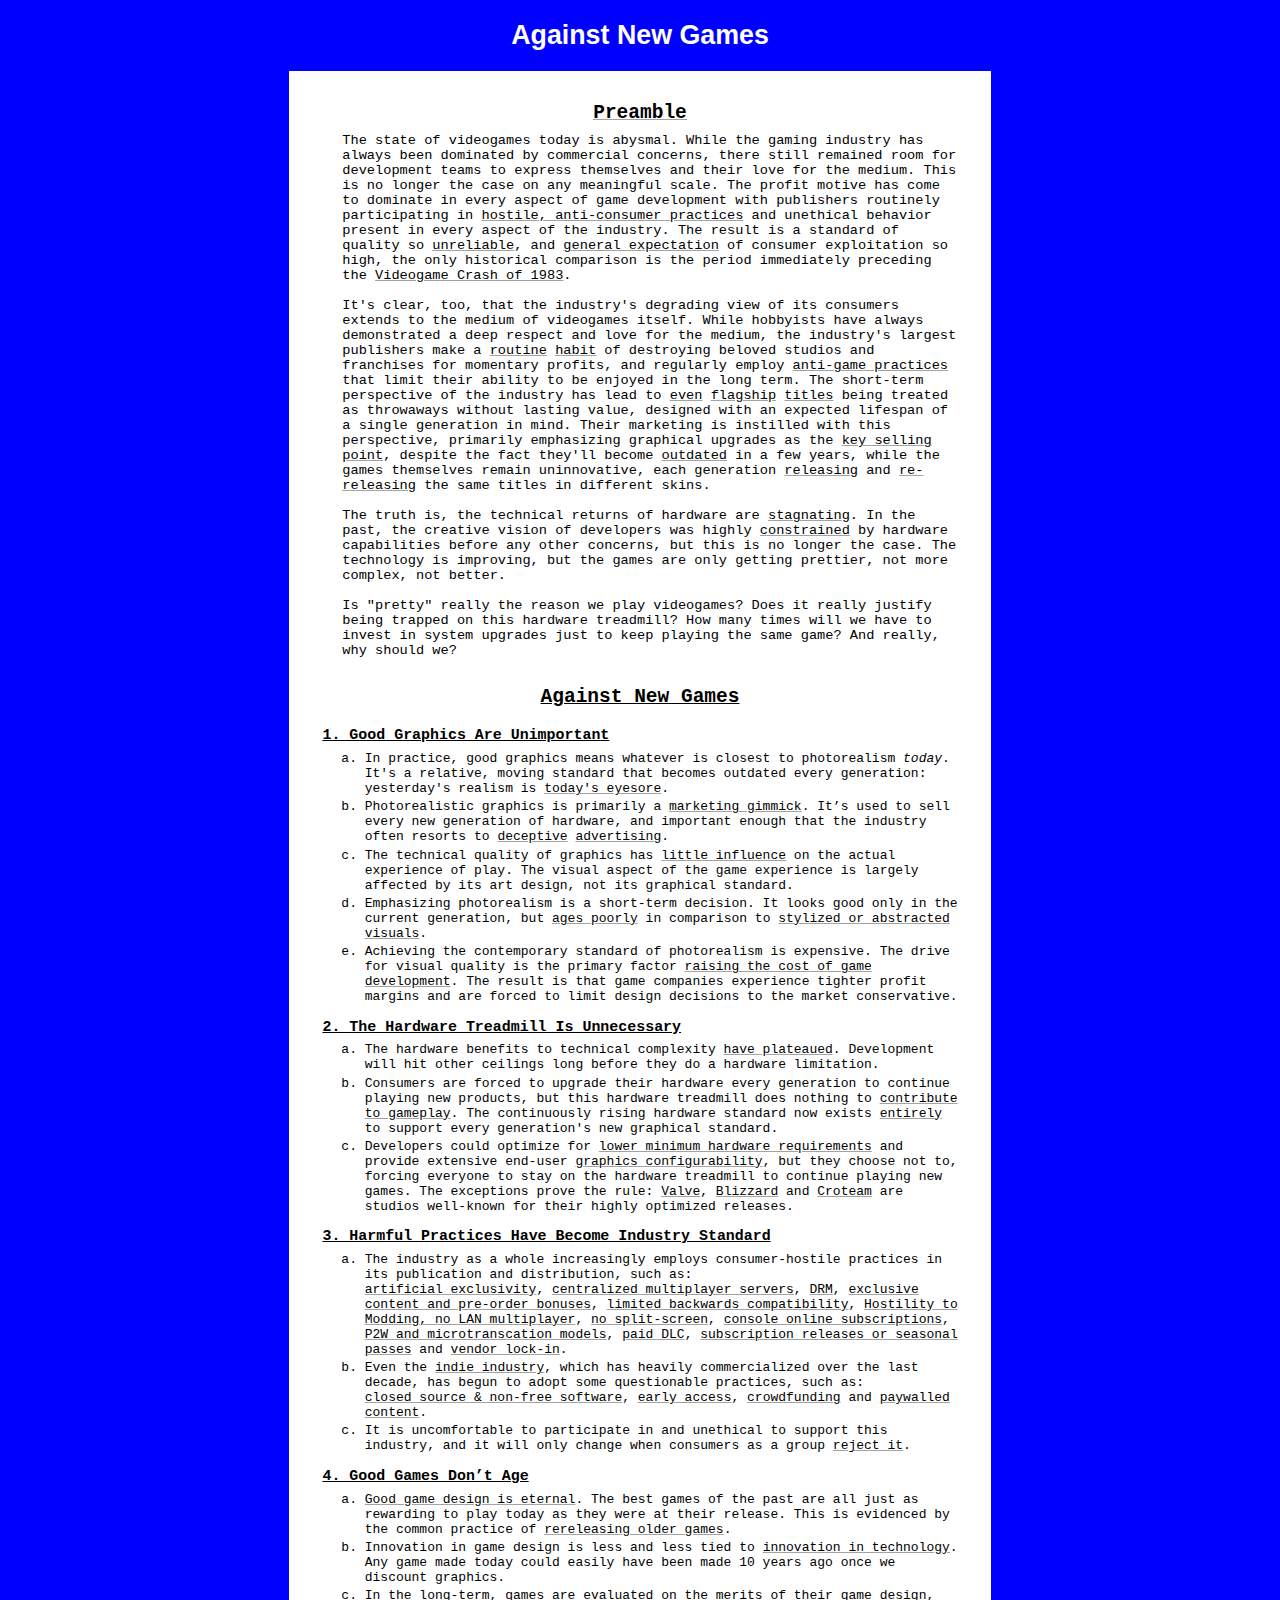
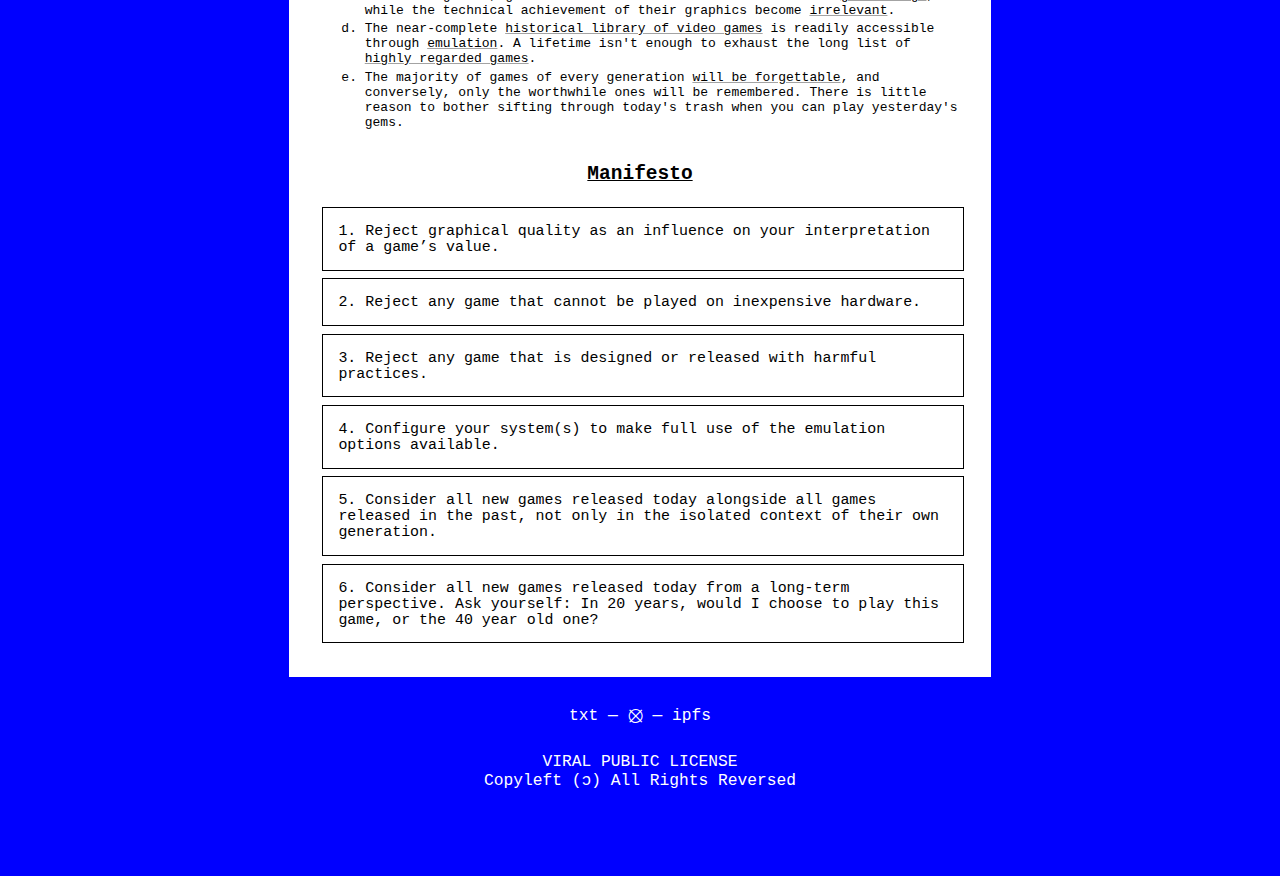
==== index.html @ 11d21c9d "." ====
<!doctype html>
<html>
<head>
  <link rel="stylesheet" href="man.css">
  <link rel="icon" type="image/ico" href="/favicon.ico" sizes="16x16","32x32","48x48">
  <title>Against New Games</title>
<meta charset="utf-8" />
<meta name="viewport" content="width=device-width,initial-scale=1.0,shrink-to-fit=no">
<meta name="title" content="Against New Games">
<meta name="keyword" content="against new games, videogames, manifesto, good graphics, anti-consumer, anti-game, photorealism, marketing, industry, extortion, hardware treadmill, harmful practices, optimization, minimum hardware requirements, minspec, configurability, options, false advertising, deceptive marketing, remakes, sequelitis, graphics don't matter, graphics raise the cost of development, good games don't age, age well, emulation, long-term">
<meta name="description" content="The state of videogames today is abysmal. The industry regularly performs anti-consumer and anti-game practices, and their emphasis on good graphics keeps us trapped to an unncessary hardware treadmill. We propose taking the long-term view and rejecting new games.">

  <meta name="twitter:card" content="summary">
    <meta name="twitter:site" content="Extortion Industry" />
        <meta name="twitter:title" content="Against New Games">
    <meta name="twitter:description" content="The state of videogames today is abysmal. The industry regularly performs anti-consumer and anti-game practices, and their emphasis on good graphics keeps us trapped to an unncessary hardware treadmill. We propose taking the long-term view and rejecting new games." />
<meta property="twitter:image" content="https://extortionindustry.org/header.png" />

        <meta name="og:title" property="og:title" content="Extortion Industry">
    <meta property="og:url" content="http://extortionindustry.org/" />
<meta property="og:description" content="The state of videogames today is abysmal. The industry regularly performs anti-consumer and anti-game practices, and their emphasis on good graphics keeps us trapped to an unncessary hardware treadmill. We propose taking the long-term view and rejecting new games." />
<meta property="og:image" content="https://extortionindustry.org/header.png" />

  
  </head>
<body id="ang">
<header>
  <h1><a href="appendix.html">Against New Games</a></h1>
</header>
<article>
<h2><a id="Preamble">Preamble</a></h2>
<p>The state of videogames today is abysmal. While the gaming industry has always been dominated by commercial concerns, there still remained room for development teams to express themselves and their love for the medium. This is no longer the case on any meaningful scale. The profit motive has come to dominate in every aspect of game development with publishers routinely participating in <a href="harmful_practices.html">hostile, anti-consumer practices</a> and unethical behavior present in every aspect of the industry. The result is a standard of quality so <a href="http://archive.is/vRRU7" title="The Deceptive Marketing of Video Games">unreliable</a>, and <a href="http://archive.is/nFrwW" title="How Do Video Game Publishers Continue To Get Away With Mistreating Their Customers?">general expectation</a> of consumer exploitation so high, the only historical comparison is the period immediately preceding the <a href="http://archive.is/t0Msf" title="Wikipedia, 'Videogame Crash of 1983'">Videogame Crash of 1983</a>. </p>

<p>It's clear, too, that the industry's degrading view of its consumers extends to the medium of videogames itself. While hobbyists have always demonstrated a deep respect and love for the medium<!-- (even if its consideration as 'art' is still debated)-->, the industry's largest publishers make a <a href="http://archive.is/Cgu4j" title="Studios EA Has Killed: A History">routine</a> <a href="https://web.archive.org/web/20180215050639/http://www.gamesradar.com/exactly-how-many-studios-has-activision-closed-generation-exactly-many/" titles="Exactly how many studios has Activision actually closed this generation?">habit</a> of destroying beloved studios and franchises for momentary profits, and regularly employ <a href="harmful_practices.html">anti-game practices</a> that limit their ability to be enjoyed in the long term. The short-term perspective of the industry has lead to
  <a href="http://archive.is/H4l9y" title="KILLZONE 2 AND 3 SERVERS TO BE DECOMMISSIONED">even</a>
  <a href="https://web.archive.org/web/20181121012547/http://v1.escapistmagazine.com/news/view/132436-Gran-Tursimo-5-Servers-Go-Offline-DLC-Gone-Forever" title="Gran Tursimo 5 Servers Go Offline, DLC Gone Forever">flagship</a> <a href="http://archive.is/o9l7s" title="Monster Hunter Tri Servers Will be Shutdown">titles</a> being treated as throwaways without lasting value, designed with an expected lifespan of a single generation in mind. <!--Even if they weren't hampered to the point of unplayability by exploitative restrictions, they're not designed with any lasting value that would have them be remembered any time in the future.-->
Their marketing is instilled with this perspective, primarily emphasizing graphical upgrades as the <a href="http://archive.is/OzwlS" title="Research: The state of the video game industry in 2017">key selling point</a>, despite the fact they'll become <a href="https://invidio.us/watch?v=3H6hnFV-nDU" alt="https://www.youtube.com/watch?v=3H6hnFV-nDU">outdated</a> in a few years, while the games themselves remain uninnovative, each generation <a href="http://archive.is/9yxhF" title="Sequelitis: Are sequels and reboots bad for the video game industry">releasing</a> and <a href="http://archive.is/IfkfO" title="Remakes, Remasters, and HD Collections by the Numbers">re-releasing</a> the same titles in different skins.</p>

<p>The truth is, the technical returns of hardware are <a href="http://archive.is/PAWyf">stagnating</a>. In the past, the creative vision of developers was highly <a href="http://archive.is/pHxN6" title="Bogost, Montfort, 'Racing the Beam'">constrained</a> by hardware capabilities before any other concerns, but this is no longer the case. The technology is improving, but the games are only getting prettier, not more complex, not better.</p>
<p>Is "pretty" really the reason we play videogames? Does it really justify being trapped on this hardware treadmill? How many times will we have to invest in system upgrades just to keep playing the same game? And really, why should we?</p>

<h2><a id="Against_New_Games"></a>Against New Games</h2>
<!--
Missing citations
1a. yesterday's realism is [today's eyesore]
1c. The visual aspect of the game experience is largely affected by its [art design]
2b. rising hardware standards now exists [entirely] to support new graphic standard
2c. [valve] graphics optimization
4c. conumser's [reject] the Industry
5a. evaluated on the merit's of their [game design]
-->

<h3><a id="good_graphics"></a>1. Good Graphics Are Unimportant</h3>
<ol>
<li>In practice, good graphics means whatever is closest to photorealism <i>today</i>. It's a relative, moving standard that becomes outdated every generation: yesterday's realism is <a href="">today's eyesore</a>.</li>
<li>Photorealistic graphics is primarily a <a href="http://archive.is/7h4I5" title="Kate Russell, 'Exploring the Evolution of the Games Market'">marketing gimmick</a>. It’s used to sell every new generation of hardware, and important enough that the industry often resorts to <a href="http://archive.is/wjWZJ" title="Sony sued for 'deceptive marketing' of Killzone: Shadow Fall graphics">deceptive</a> <a href="http://archive.is/h7AEH" title="Gearbox and Sega falsely advertised Aliens: Colonial Marines with press demos, according to lawsuit">advertising</a>.</li>
<li>The technical quality of graphics has <a href="http://archive.is/zqXZt" title="Jesper Juul, 'A Certain Level of Abstraction'">little influence</a> on the actual experience of play. The visual aspect of the game experience is largely affected by its art design, not its graphical standard.</li>
<li>Emphasizing photorealism is a short-term decision. It looks good only in the current generation, but <a href="http://archive.is/wGKIT" title="Photorealism versus Non­Photorealism: Art styles in computer games and the default bias">ages poorly</a> in comparison to <a href="http://archive.is/Ef9ef" title="Holly Nielsen, 'On Ōkami at Ten Years Old: the Quintessential Ageless Video Game'
">stylized or abstracted visuals</a>.</li>
<!-- <li>Emphasis on good graphics is responsible for the elimination of local multiplayer due to the cost of re-rendering visuals on multiple screens. This artificially reduces the lifespan of a game, hurts videogaming's social factor and limits the ability to play with friends to only those who own the same game and system.</li> -->
<li>Achieving the contemporary standard of photorealism is expensive. The drive for visual quality is the primary factor <a href="http://archive.is/6UoNi" title="Tom McShea, 'Beauty Is in the Eye of the Destroyer'">raising the cost of game development</a>. The result is that game companies experience tighter profit margins and are forced to limit design decisions to the market conservative.</li>
</ol>

<h3><a id="hardware_treadmill"></a>2. The Hardware Treadmill Is Unnecessary</h3>
<ol>
<li>The hardware benefits to technical complexity <a href="http://archive.is/LjeC5" title"Andrew Hutchison, Making the Water Move: Techno-Historic Limits in the Game Aesthetics of Myst and Doom">have plateaued</a>. Development will hit other ceilings long before they do a hardware limitation.</li>
<li>Consumers are forced to upgrade their hardware every generation to continue playing new products, but this hardware treadmill does nothing to <a href="http://archive.is/T2ych" title="Dave Thier, 'The Nintendo Switch's Secret Is That It's Already Obsolete'">contribute to gameplay</a>. The continuously rising hardware standard now exists <a href="">entirely</a> to support every generation's new graphical standard.</li>
<li>Developers could optimize for <a href="https://www.twitch.tv/videos/139411097" title="Ryan Greene, 'Optimizing Overwatch for a Wide Range of Graphics'">lower minimum hardware requirements</a> and provide extensive end-user <a href="https://web.archive.org/web/20190131192333/https://imgur.com/a/1MWxi/all" title="The Talos Principle Graphic Settings">graphics configurability</a>, but they choose not to, forcing everyone to stay on the hardware treadmill to continue playing new games. The exceptions prove the rule: <a href="">Valve</a>, <a href="http://archive.is/MKio6" title="22 percent of Overwatch players use integrated graphics">Blizzard</a> and <a href="http://archive.is/mYub7" title="Reddit Forum Discussion, 'Every PC game should have graphics options like The Talos Principle.'">Croteam</a> are studios well-known for their highly optimized releases.</li>
</ol>
<h3><a id="harmful_practices"></a>3. Harmful Practices Have Become Industry Standard</h3>
<ol>
<li>The industry as a whole increasingly employs consumer-hostile practices in its publication and distribution, such as: <br>
  <a href="harmful_practices.html#artificial_exclusivity">artificial exclusivity</a>,
  <a href="harmful_practices.html#centralized_servers">centralized multiplayer servers</a>,
  <a href="harmful_practices.html#DRM">DRM</a>,
  <a href="harmful_practices.html#exclusive_content">exclusive content and pre-order bonuses</a>,
  <a href="harmful_practices.html#backwards_compatability">limited backwards compatibility</a>,
  <a href="harmful_practices.html#modding_hostility">Hostility to Modding</h3>,
  <a href="harmful_practices.html#LAN">no LAN multiplayer</a>,
  <a href="harmful_practices.html#splitscreen">no split-screen</a>,
  <a href="harmful_practices.html#online_subscription">console online subscriptions</a>,
  <a href="harmful_practices.html#P2W">P2W and microtranscation models</a>,
  <a href="harmful_practices.html#DLC">paid DLC</a>,
  <a href="harmful_practices.html#subscription">subscription releases or seasonal passes</a> and
  <a href="harmful_practices.html#vendor_lockin">vendor lock-in</a>.
</li>
<li>Even the <a href="http://archive.is/3lTYW" title="Jesper Juul, 'High-tech Low-tech Authenticity: The Creation of Independent Style at the Independent Games Festival'">indie industry</a>, which has heavily commercialized over the last decade, has begun to adopt some questionable practices, such as:<br>
  <a href="harmful_practices.html#closed_source">closed source & non-free software</a>,
  <a href="harmful_practices.html#early_access">early access</a>,
  <a href="harmful_practices.html#crowdfunding">crowdfunding</a> and
  <a href="harmful_practices.html#paywall">paywalled content</a>.
</li>
<li>It is uncomfortable to participate in and unethical to support this industry, and it will only change when consumers as a group <a href="">reject it</a>.</li>
</ol>
<h3><a id="good_games_dont_age"></a>4. Good Games Don’t Age</h3>
<ol>
  <li><a href="http://archive.is/fiShb" title="Resetera Forum Discussion, 'Truly Great Gameplay Does Not Age.'">Good game design is eternal</a>. The best games of the past are all just as rewarding to play today as they were at their release. This is evidenced by the common practice of <a href="https://en.wikipedia.org/wiki/List_of_video_game_remakes_and_remastered_ports" title="Wikipedia, List of video game remakes and remastered ports">rereleasing older games</a>.</li>
  <li>Innovation in game design is less and less tied to <a href="http://archive.is/vKBRY" title="Jim Rossignol, 'Photorealism And The Confusing Myths Of Innovation'">innovation in technology</a>. Any game made today could easily have been made 10 years ago once we discount graphics.</li>

<li>In the long-term, games are evaluated on the merits of their <a href="">game design</a>, while the technical achievement of their graphics become <a href="http://archive.is/vKBRY" title="Jim Rossignol, 'Photorealism And The Confusing Myths Of Innovation'">irrelevant</a>.</li>
<li>The near-complete <a href="http://archive.is/Yg6sV" title="NonMAME Emulator Guide">historical library of video games</a> is <!--<a href="https://vimm.net/?p=vault">free</a> and -->readily accessible through <a href="https://www.retroarch.com">emulation</a>. A lifetime isn't enough to exhaust the long list of <a href="https://vsrecommendedgames.fandom.com/wiki/V/%27s_Recommended_Games_Wiki" title="/v/'s Recommended Games Wiki'">highly regarded games</a>.</li>

<li>The majority of games of every generation <a href="http://archive.is/rahBp" title="Wikipedia, 'Sturgeon's Law'">will be forgettable</a>, and conversely, only the worthwhile ones will be remembered. There is little reason to bother sifting through today's trash when you can play yesterday's gems.</li>
</ol>
<p></p>
<h2><a id="manifesto"></a>Manifesto</h2>
<man>
<p>1. Reject graphical quality as an influence on your interpretation of a game’s value.</p>
<p>2. Reject any game that cannot be played on inexpensive hardware.</p>
<p>3. Reject any game that is designed or released with harmful practices.</p>
<p>4. Configure your system(s) to make full use of the emulation options available.</p>
<p>5. Consider all new games released today alongside all games released in the past, not only in the isolated context of their own generation.</p>
<p>6. Consider all new games released today from a long-term perspective. Ask yourself: In 20 years, would I choose to play this game, or the 40 year old one?</p>

</article>
<footer><a href="against_new_games.txt">txt</a> — <a href="appendix.html">&olcross;</a> — <a href="">ipfs</a></footer>
<footer><a href="https://viralpubliclicense.org">VIRAL PUBLIC LICENSE<br>
Copyleft (ɔ) All Rights Reversed</a></footer>

</body></html></article>
---- man.css ----
body {
  font-family: monospace;
  background-color: blue;
  color: black;
}

#harmful {
  background-color: lightgrey;
  color: white;
}

#appendix {
  background-color: black;
  color: black;
}

#harmful footer, #harmful footer a {
  color: black;
}

#appendix h1 {
  color: black;
}

article {
  width: 80vw;
  max-width: 50em;
  background-color: white;
  padding: 2em;
  padding-top: 1.25em;
  display: flex;
  flex-flow: column;
  margin: auto;
}
#harmful article {
  background-color: black;
}
#appendix article {
  background-color: white;
}

h1 {
  color: white;
  text-align: center;
  font-family: arial;
  font-size: 1.675em;
  margin: 0.75em;
}

@media screen and (max-width: 27.49em) {
  #harmful h1 span {
    background-color: inherit;
    color: black;
}
}

h1 span {
  background-color: black;
  padding: 0.2em;
  padding-left: 0.5em;
  padding-right: 0.5em;
}
#appendix h1 span {
  background-color: white;
}

h1 a, h1 a:hover {
  color: inherit;
  text-decoration: inherit;
}
h1 a:hover, #harmful h1 a:hover  {
  color: inherit;
  text-decoration: underline;
  text-decoration-color: white;
  -webkit-text-decoration-color: white;
}

h2 {
  margin: 0.4em;
  margin-top: 0.75em;
  font-weight: bold;
  text-decoration: underline;
  text-align: center;
}
h3 {
  margin: 0.5em;
  margin-top: 0.75em;
  text-decoration: underline;
  font-size: 1.15em;
}

p {
  margin: 0.1em;
  margin-left: 2em;
  font-size: 1.05em;
  margin-bottom: 1em;
}
p.center{
  text-align: center;
  font-size: 1.2em;
}

ol {
  list-style-type: lower-latin;
  margin: 0.01em;
  margin-left: 0.75em;
}

li {
  margin-bottom: 0.25em;
}

man {
  margin-top: 1em;
}
man p {
  font-size: 1.15em;
  margin-bottom: 0.5em;
  margin-left: 0.5em;
  border: 1px solid black;
  padding: 1em;
}
man p:hover {
  border: 1px solid blue;
  color: white;
  background-color: blue;
}

#appendix man p {
  border: 1px solid black;
  text-align: center;
}
#appendix man p:hover {
  border: 1px solid black;
  color: white;
  background-color: black;
}

a {
  color: black;
  text-decoration: underline;
  text-decoration-color: #A3A3A3;
  -webkit-text-decoration-color: #A3A3A3;
}
a:hover {
  color: blue;
  text-decoration-color: lightblue;
  -webkit-text-decoration-color: lightblue;
}
#appendix man a:hover {
  color: inherit;
  text-decoration: underline;
  text-decoration-color: grey;
  -webkit-text-decoration-color: inherit;
}
#harmful a {
  color: white;
}
a:hover, #harmful footer a:hover {
  color: blue;
  text-decoration-color: lightblue;
  -webkit-text-decoration-color: lightblue;
}

#harmful a:hover {
  color: lightblue;
  text-decoration-color: lightblue;
  -webkit-text-decoration-color: lightblue;
}

footer {
  color: white;
  text-align: center;
  margin: 1.5em;
  margin-bottom: 1em;
  font-size: 1.25em;
}
footer.appendix {
  margin-top: 0.01em;
  margin-bottom: 2em;

  position: relative;
  right: 0.2em;
  margin-bottom: 1em;
}

footer a[href="appendix.html"]{
  font-size: 1.4em;
  position: relative;
  top: 0.075em;
}

footer.license {
  font-size: 1em;
  margin-bottom: 1em;

}
footer a {
  color: white;
  text-decoration: none;
}
footer a:hover {
  color: orange;
}

::selection{
  color: white;
  background: blue;

}
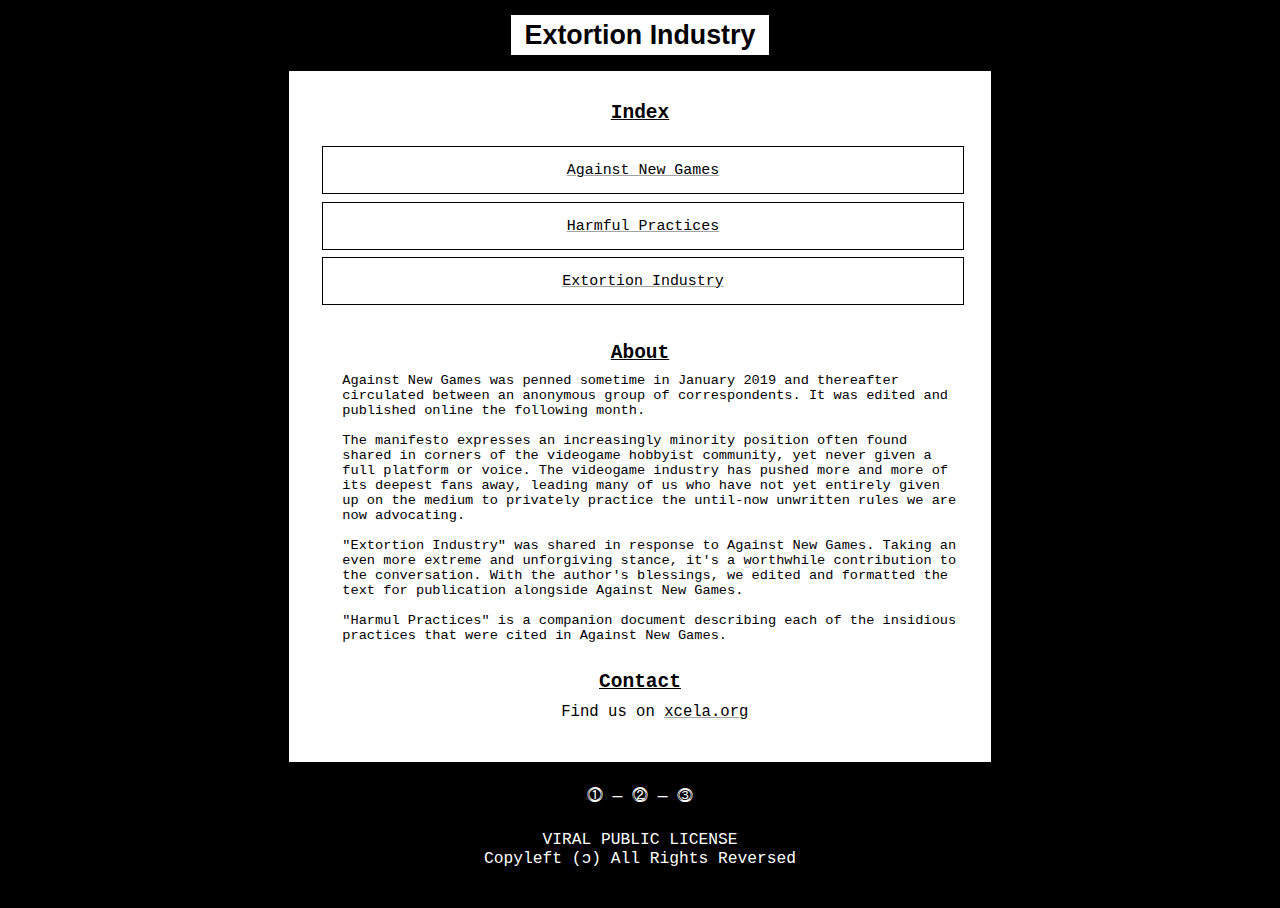
==== commit 2f389f5c: "Update and rename appendix.html to index.html" ====
--- a/index.html
+++ b/index.html
@@ -8,113 +8,36 @@
 <meta name="viewport" content="width=device-width,initial-scale=1.0,shrink-to-fit=no">
 <meta name="title" content="Against New Games">
 <meta name="keyword" content="against new games, videogames, manifesto, good graphics, anti-consumer, anti-game, photorealism, marketing, industry, extortion, hardware treadmill, harmful practices, optimization, minimum hardware requirements, minspec, configurability, options, false advertising, deceptive marketing, remakes, sequelitis, graphics don't matter, graphics raise the cost of development, good games don't age, age well, emulation, long-term">
-<meta name="description" content="The state of videogames today is abysmal. The industry regularly performs anti-consumer and anti-game practices, and their emphasis on good graphics keeps us trapped to an unncessary hardware treadmill. We propose taking the long-term view and rejecting new games.">
-
-  <meta name="twitter:card" content="summary">
-    <meta name="twitter:site" content="Extortion Industry" />
-        <meta name="twitter:title" content="Against New Games">
-    <meta name="twitter:description" content="The state of videogames today is abysmal. The industry regularly performs anti-consumer and anti-game practices, and their emphasis on good graphics keeps us trapped to an unncessary hardware treadmill. We propose taking the long-term view and rejecting new games." />
-<meta property="twitter:image" content="https://extortionindustry.org/header.png" />
-
-        <meta name="og:title" property="og:title" content="Extortion Industry">
-    <meta property="og:url" content="http://extortionindustry.org/" />
-<meta property="og:description" content="The state of videogames today is abysmal. The industry regularly performs anti-consumer and anti-game practices, and their emphasis on good graphics keeps us trapped to an unncessary hardware treadmill. We propose taking the long-term view and rejecting new games." />
-<meta property="og:image" content="https://extortionindustry.org/header.png" />
-
-  
-  </head>
-<body id="ang">
+<meta name="description" content="
+The state of videogames today is abysmal. While the gaming industry has always been dominated by commercial concerns, there still remained room for development teams to express themselves and their love for the medium. This is no longer the case on any meaningful scale">
+</head>
+<body id="appendix">
 <header>
-  <h1><a href="appendix.html">Against New Games</a></h1>
+  <h1><span>Extortion Industry</span></h1>
 </header>
 <article>
-<h2><a id="Preamble">Preamble</a></h2>
-<p>The state of videogames today is abysmal. While the gaming industry has always been dominated by commercial concerns, there still remained room for development teams to express themselves and their love for the medium. This is no longer the case on any meaningful scale. The profit motive has come to dominate in every aspect of game development with publishers routinely participating in <a href="harmful_practices.html">hostile, anti-consumer practices</a> and unethical behavior present in every aspect of the industry. The result is a standard of quality so <a href="http://archive.is/vRRU7" title="The Deceptive Marketing of Video Games">unreliable</a>, and <a href="http://archive.is/nFrwW" title="How Do Video Game Publishers Continue To Get Away With Mistreating Their Customers?">general expectation</a> of consumer exploitation so high, the only historical comparison is the period immediately preceding the <a href="http://archive.is/t0Msf" title="Wikipedia, 'Videogame Crash of 1983'">Videogame Crash of 1983</a>. </p>
+  <h2>Index</h2>
+  <man>
+    <a href="against_new_games.html"><p>Against New Games</p></a>
+    <a href="harmful_practices.html"><p>Harmful Practices</p></a>
+    <a href="extortion.html"><p>Extortion Industry</p></a>
+  </man><br>
+<h2>About</h2>
+<p>Against New Games was penned sometime in January 2019 and thereafter circulated between an anonymous group of correspondents. It was edited and published online the following month.</p>
 
-<p>It's clear, too, that the industry's degrading view of its consumers extends to the medium of videogames itself. While hobbyists have always demonstrated a deep respect and love for the medium<!-- (even if its consideration as 'art' is still debated)-->, the industry's largest publishers make a <a href="http://archive.is/Cgu4j" title="Studios EA Has Killed: A History">routine</a> <a href="https://web.archive.org/web/20180215050639/http://www.gamesradar.com/exactly-how-many-studios-has-activision-closed-generation-exactly-many/" titles="Exactly how many studios has Activision actually closed this generation?">habit</a> of destroying beloved studios and franchises for momentary profits, and regularly employ <a href="harmful_practices.html">anti-game practices</a> that limit their ability to be enjoyed in the long term. The short-term perspective of the industry has lead to
-  <a href="http://archive.is/H4l9y" title="KILLZONE 2 AND 3 SERVERS TO BE DECOMMISSIONED">even</a>
-  <a href="https://web.archive.org/web/20181121012547/http://v1.escapistmagazine.com/news/view/132436-Gran-Tursimo-5-Servers-Go-Offline-DLC-Gone-Forever" title="Gran Tursimo 5 Servers Go Offline, DLC Gone Forever">flagship</a> <a href="http://archive.is/o9l7s" title="Monster Hunter Tri Servers Will be Shutdown">titles</a> being treated as throwaways without lasting value, designed with an expected lifespan of a single generation in mind. <!--Even if they weren't hampered to the point of unplayability by exploitative restrictions, they're not designed with any lasting value that would have them be remembered any time in the future.-->
-Their marketing is instilled with this perspective, primarily emphasizing graphical upgrades as the <a href="http://archive.is/OzwlS" title="Research: The state of the video game industry in 2017">key selling point</a>, despite the fact they'll become <a href="https://invidio.us/watch?v=3H6hnFV-nDU" alt="https://www.youtube.com/watch?v=3H6hnFV-nDU">outdated</a> in a few years, while the games themselves remain uninnovative, each generation <a href="http://archive.is/9yxhF" title="Sequelitis: Are sequels and reboots bad for the video game industry">releasing</a> and <a href="http://archive.is/IfkfO" title="Remakes, Remasters, and HD Collections by the Numbers">re-releasing</a> the same titles in different skins.</p>
+<p>The manifesto expresses an increasingly minority position often found shared in corners of the videogame hobbyist community, yet never given a full platform or voice. The videogame industry has pushed more and more of its deepest fans away, leading many of us who have not yet entirely given up on the medium to privately practice the until-now unwritten rules we are now advocating.</p>
 
-<p>The truth is, the technical returns of hardware are <a href="http://archive.is/PAWyf">stagnating</a>. In the past, the creative vision of developers was highly <a href="http://archive.is/pHxN6" title="Bogost, Montfort, 'Racing the Beam'">constrained</a> by hardware capabilities before any other concerns, but this is no longer the case. The technology is improving, but the games are only getting prettier, not more complex, not better.</p>
-<p>Is "pretty" really the reason we play videogames? Does it really justify being trapped on this hardware treadmill? How many times will we have to invest in system upgrades just to keep playing the same game? And really, why should we?</p>
+<p>"Extortion Industry" was shared in response to Against New Games. Taking an even more extreme and unforgiving stance, it's a worthwhile contribution to the conversation. With the author's blessings, we edited and formatted the text for publication alongside Against New Games.</p>
 
-<h2><a id="Against_New_Games"></a>Against New Games</h2>
+<p>"Harmul Practices" is a companion document describing each of the insidious practices that were cited in Against New Games.</p>
+
+<h2>Contact</h2>
+  <p class="center">Find us on <a href="https://xcela.org">xcela.org</a></p>
 <!--
-Missing citations
-1a. yesterday's realism is [today's eyesore]
-1c. The visual aspect of the game experience is largely affected by its [art design]
-2b. rising hardware standards now exists [entirely] to support new graphic standard
-2c. [valve] graphics optimization
-4c. conumser's [reject] the Industry
-5a. evaluated on the merit's of their [game design]
--->
+<h2>Discussion</h2>-->
+</article>
+<footer><a href="against_new_games.html">&#9461;</a> — <a href="harmful_practices.html">&#9462;</a> — <a href="extortion.html">&#9463;</a></footer>
 
-<h3><a id="good_graphics"></a>1. Good Graphics Are Unimportant</h3>
-<ol>
-<li>In practice, good graphics means whatever is closest to photorealism <i>today</i>. It's a relative, moving standard that becomes outdated every generation: yesterday's realism is <a href="">today's eyesore</a>.</li>
-<li>Photorealistic graphics is primarily a <a href="http://archive.is/7h4I5" title="Kate Russell, 'Exploring the Evolution of the Games Market'">marketing gimmick</a>. It’s used to sell every new generation of hardware, and important enough that the industry often resorts to <a href="http://archive.is/wjWZJ" title="Sony sued for 'deceptive marketing' of Killzone: Shadow Fall graphics">deceptive</a> <a href="http://archive.is/h7AEH" title="Gearbox and Sega falsely advertised Aliens: Colonial Marines with press demos, according to lawsuit">advertising</a>.</li>
-<li>The technical quality of graphics has <a href="http://archive.is/zqXZt" title="Jesper Juul, 'A Certain Level of Abstraction'">little influence</a> on the actual experience of play. The visual aspect of the game experience is largely affected by its art design, not its graphical standard.</li>
-<li>Emphasizing photorealism is a short-term decision. It looks good only in the current generation, but <a href="http://archive.is/wGKIT" title="Photorealism versus Non­Photorealism: Art styles in computer games and the default bias">ages poorly</a> in comparison to <a href="http://archive.is/Ef9ef" title="Holly Nielsen, 'On Ōkami at Ten Years Old: the Quintessential Ageless Video Game'
-">stylized or abstracted visuals</a>.</li>
-<!-- <li>Emphasis on good graphics is responsible for the elimination of local multiplayer due to the cost of re-rendering visuals on multiple screens. This artificially reduces the lifespan of a game, hurts videogaming's social factor and limits the ability to play with friends to only those who own the same game and system.</li> -->
-<li>Achieving the contemporary standard of photorealism is expensive. The drive for visual quality is the primary factor <a href="http://archive.is/6UoNi" title="Tom McShea, 'Beauty Is in the Eye of the Destroyer'">raising the cost of game development</a>. The result is that game companies experience tighter profit margins and are forced to limit design decisions to the market conservative.</li>
-</ol>
-
-<h3><a id="hardware_treadmill"></a>2. The Hardware Treadmill Is Unnecessary</h3>
-<ol>
-<li>The hardware benefits to technical complexity <a href="http://archive.is/LjeC5" title"Andrew Hutchison, Making the Water Move: Techno-Historic Limits in the Game Aesthetics of Myst and Doom">have plateaued</a>. Development will hit other ceilings long before they do a hardware limitation.</li>
-<li>Consumers are forced to upgrade their hardware every generation to continue playing new products, but this hardware treadmill does nothing to <a href="http://archive.is/T2ych" title="Dave Thier, 'The Nintendo Switch's Secret Is That It's Already Obsolete'">contribute to gameplay</a>. The continuously rising hardware standard now exists <a href="">entirely</a> to support every generation's new graphical standard.</li>
-<li>Developers could optimize for <a href="https://www.twitch.tv/videos/139411097" title="Ryan Greene, 'Optimizing Overwatch for a Wide Range of Graphics'">lower minimum hardware requirements</a> and provide extensive end-user <a href="https://web.archive.org/web/20190131192333/https://imgur.com/a/1MWxi/all" title="The Talos Principle Graphic Settings">graphics configurability</a>, but they choose not to, forcing everyone to stay on the hardware treadmill to continue playing new games. The exceptions prove the rule: <a href="">Valve</a>, <a href="http://archive.is/MKio6" title="22 percent of Overwatch players use integrated graphics">Blizzard</a> and <a href="http://archive.is/mYub7" title="Reddit Forum Discussion, 'Every PC game should have graphics options like The Talos Principle.'">Croteam</a> are studios well-known for their highly optimized releases.</li>
-</ol>
-<h3><a id="harmful_practices"></a>3. Harmful Practices Have Become Industry Standard</h3>
-<ol>
-<li>The industry as a whole increasingly employs consumer-hostile practices in its publication and distribution, such as: <br>
-  <a href="harmful_practices.html#artificial_exclusivity">artificial exclusivity</a>,
-  <a href="harmful_practices.html#centralized_servers">centralized multiplayer servers</a>,
-  <a href="harmful_practices.html#DRM">DRM</a>,
-  <a href="harmful_practices.html#exclusive_content">exclusive content and pre-order bonuses</a>,
-  <a href="harmful_practices.html#backwards_compatability">limited backwards compatibility</a>,
-  <a href="harmful_practices.html#modding_hostility">Hostility to Modding</h3>,
-  <a href="harmful_practices.html#LAN">no LAN multiplayer</a>,
-  <a href="harmful_practices.html#splitscreen">no split-screen</a>,
-  <a href="harmful_practices.html#online_subscription">console online subscriptions</a>,
-  <a href="harmful_practices.html#P2W">P2W and microtranscation models</a>,
-  <a href="harmful_practices.html#DLC">paid DLC</a>,
-  <a href="harmful_practices.html#subscription">subscription releases or seasonal passes</a> and
-  <a href="harmful_practices.html#vendor_lockin">vendor lock-in</a>.
-</li>
-<li>Even the <a href="http://archive.is/3lTYW" title="Jesper Juul, 'High-tech Low-tech Authenticity: The Creation of Independent Style at the Independent Games Festival'">indie industry</a>, which has heavily commercialized over the last decade, has begun to adopt some questionable practices, such as:<br>
-  <a href="harmful_practices.html#closed_source">closed source & non-free software</a>,
-  <a href="harmful_practices.html#early_access">early access</a>,
-  <a href="harmful_practices.html#crowdfunding">crowdfunding</a> and
-  <a href="harmful_practices.html#paywall">paywalled content</a>.
-</li>
-<li>It is uncomfortable to participate in and unethical to support this industry, and it will only change when consumers as a group <a href="">reject it</a>.</li>
-</ol>
-<h3><a id="good_games_dont_age"></a>4. Good Games Don’t Age</h3>
-<ol>
-  <li><a href="http://archive.is/fiShb" title="Resetera Forum Discussion, 'Truly Great Gameplay Does Not Age.'">Good game design is eternal</a>. The best games of the past are all just as rewarding to play today as they were at their release. This is evidenced by the common practice of <a href="https://en.wikipedia.org/wiki/List_of_video_game_remakes_and_remastered_ports" title="Wikipedia, List of video game remakes and remastered ports">rereleasing older games</a>.</li>
-  <li>Innovation in game design is less and less tied to <a href="http://archive.is/vKBRY" title="Jim Rossignol, 'Photorealism And The Confusing Myths Of Innovation'">innovation in technology</a>. Any game made today could easily have been made 10 years ago once we discount graphics.</li>
-
-<li>In the long-term, games are evaluated on the merits of their <a href="">game design</a>, while the technical achievement of their graphics become <a href="http://archive.is/vKBRY" title="Jim Rossignol, 'Photorealism And The Confusing Myths Of Innovation'">irrelevant</a>.</li>
-<li>The near-complete <a href="http://archive.is/Yg6sV" title="NonMAME Emulator Guide">historical library of video games</a> is <!--<a href="https://vimm.net/?p=vault">free</a> and -->readily accessible through <a href="https://www.retroarch.com">emulation</a>. A lifetime isn't enough to exhaust the long list of <a href="https://vsrecommendedgames.fandom.com/wiki/V/%27s_Recommended_Games_Wiki" title="/v/'s Recommended Games Wiki'">highly regarded games</a>.</li>
-
-<li>The majority of games of every generation <a href="http://archive.is/rahBp" title="Wikipedia, 'Sturgeon's Law'">will be forgettable</a>, and conversely, only the worthwhile ones will be remembered. There is little reason to bother sifting through today's trash when you can play yesterday's gems.</li>
-</ol>
-<p></p>
-<h2><a id="manifesto"></a>Manifesto</h2>
-<man>
-<p>1. Reject graphical quality as an influence on your interpretation of a game’s value.</p>
-<p>2. Reject any game that cannot be played on inexpensive hardware.</p>
-<p>3. Reject any game that is designed or released with harmful practices.</p>
-<p>4. Configure your system(s) to make full use of the emulation options available.</p>
-<p>5. Consider all new games released today alongside all games released in the past, not only in the isolated context of their own generation.</p>
-<p>6. Consider all new games released today from a long-term perspective. Ask yourself: In 20 years, would I choose to play this game, or the 40 year old one?</p>
-
-</article>
-<footer><a href="against_new_games.txt">txt</a> — <a href="appendix.html">&olcross;</a> — <a href="">ipfs</a></footer>
 <footer><a href="https://viralpubliclicense.org">VIRAL PUBLIC LICENSE<br>
 Copyleft (ɔ) All Rights Reversed</a></footer>
-
 </body></html></article>
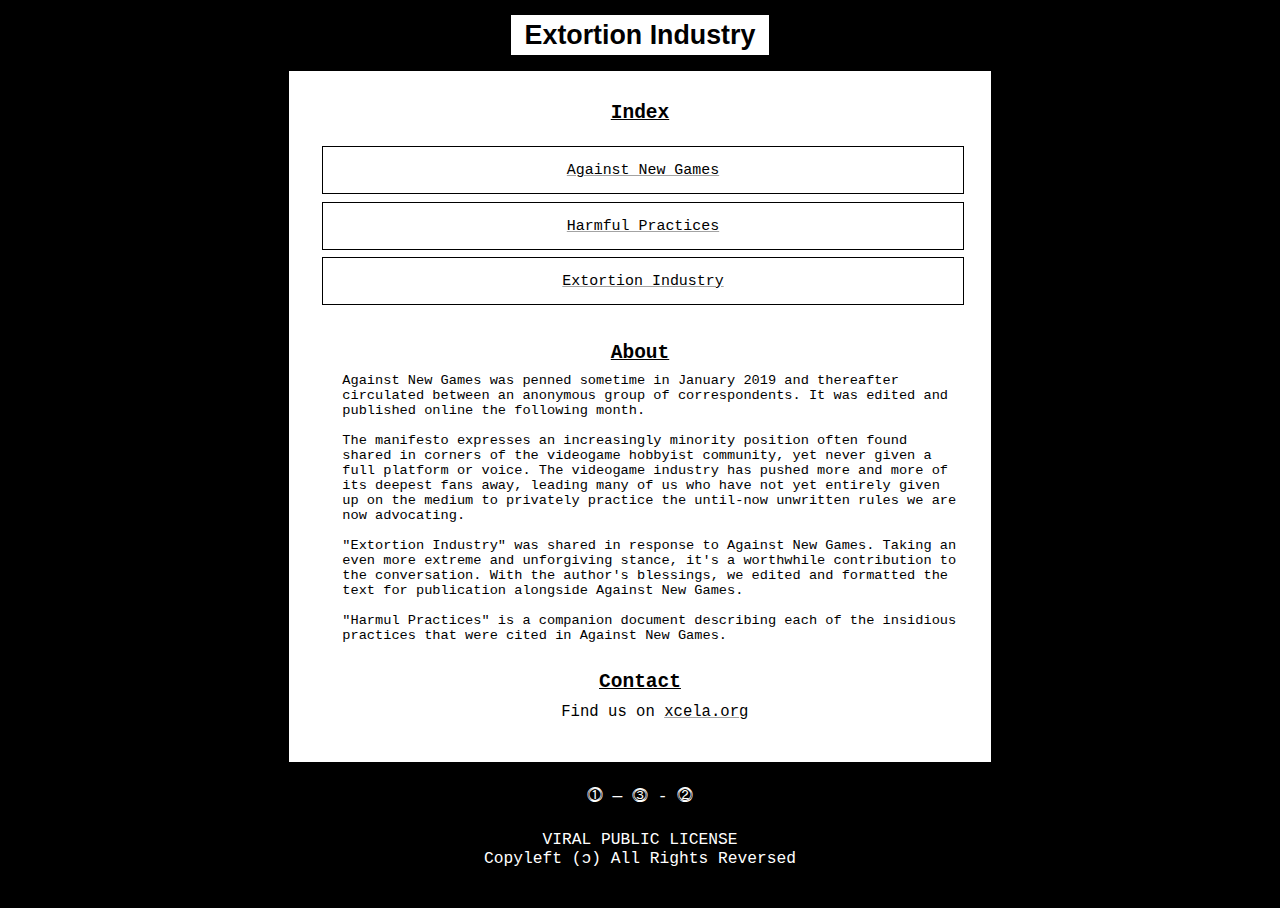
==== commit b4425e15: "Update index.html" ====
--- a/index.html
+++ b/index.html
@@ -36,7 +36,7 @@
 <!--
 <h2>Discussion</h2>-->
 </article>
-<footer><a href="against_new_games.html">&#9461;</a> — <a href="harmful_practices.html">&#9462;</a> — <a href="extortion.html">&#9463;</a></footer>
+<footer><a href="against_new_games.html">&#9461;</a> — <a href="extortion.html">&#9463;</a> - <a href="harmful_practices.html">&#9462;</a></footer>
 
 <footer><a href="https://viralpubliclicense.org">VIRAL PUBLIC LICENSE<br>
 Copyleft (ɔ) All Rights Reversed</a></footer>
